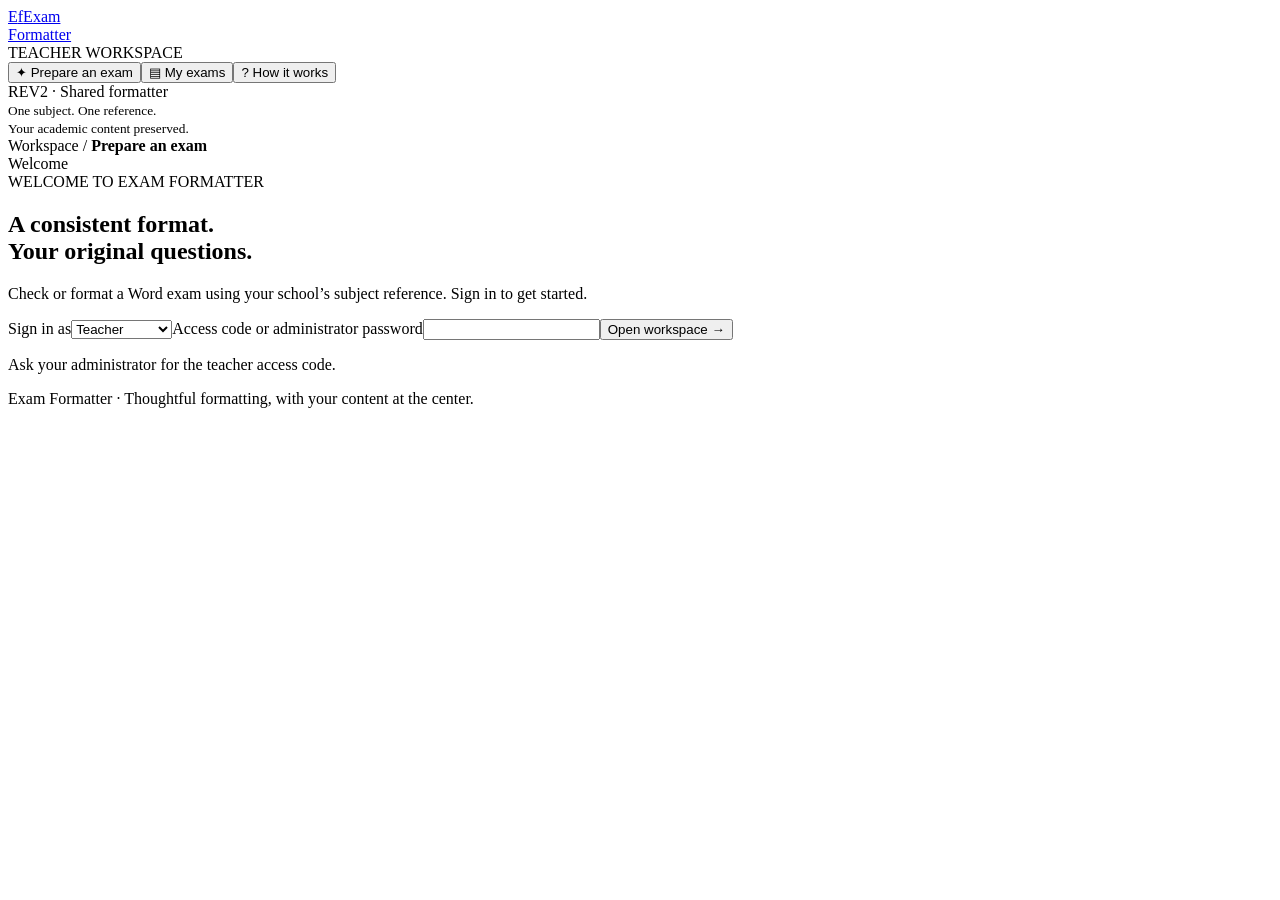
==== web/index.html @ 122c0fe5 "Rev2 Initial Commit" ====
<!doctype html>
<html lang="en"><head><meta charset="utf-8"><meta name="viewport" content="width=device-width, initial-scale=1"><title>Exam Formatter</title><link rel="stylesheet" href="/static/styles.css"><script defer src="/static/app.js"></script></head>
<body>
<div class="shell">
<aside class="sidebar"><a class="brand" href="/"><span class="brand-icon">E<span>f</span></span><span>Exam<br>Formatter</span></a><div class="workspace-label">TEACHER WORKSPACE</div><nav><button class="nav active" data-view="workspace">✦ <span>Prepare an exam</span></button><button class="nav" data-view="history">▤ <span>My exams</span></button><button class="nav" data-view="help">? <span>How it works</span></button><button class="nav" id="admin-nav" data-view="admin" hidden>⚙ <span>Administration</span></button></nav><div class="sidebar-bottom"><span class="small-dot"></span> REV2 · Shared formatter<br><small>One subject. One reference.<br>Your academic content preserved.</small></div></aside>
<main>
<header><span class="breadcrumb">Workspace <span>/</span> <strong id="page-label">Prepare an exam</strong></span><div class="account"><span id="role-label">Welcome</span><button id="logout" class="link-button" hidden>Sign out</button></div></header>
<div id="notice" class="notice" role="status" hidden></div>
<section id="login" class="login-panel"><div class="eyebrow">WELCOME TO EXAM FORMATTER</div><h1>A consistent format.<br>Your original questions.</h1><p>Check or format a Word exam using your school’s subject reference. Sign in to get started.</p><form id="login-form"><label for="login-role">Sign in as</label><select id="login-role"><option value="teacher">Teacher</option><option value="admin">Administrator</option></select><label for="password">Access code or administrator password</label><input id="password" type="password" autocomplete="current-password" required><button class="primary" type="submit">Open workspace <span>→</span></button></form><p class="fine">Ask your administrator for the teacher access code.</p></section>
<div id="application" hidden>
<section data-section="workspace" class="view"><div class="heading-row"><div><div class="eyebrow">LESS TIME ON LAYOUT</div><h1>Get your exam ready.</h1><p class="subtitle">Choose a subject, upload your Word file, and let us handle the format.</p></div><span class="pill">WORD .DOCX</span></div>
<div class="workspace-grid"><div class="card upload-card"><div class="card-heading"><span class="step-badge">01</span><div><h2>Prepare your exam</h2><p>Your questions and academic content stay yours.</p></div></div><form id="exam-form"><label for="reference">Subject and class</label><select id="reference" required><option value="">Choose a subject and class</option></select><p id="reference-note" class="fine"></p><label>What would you like to do?</label><div class="action-options"><label class="option"><input type="radio" name="kind" value="format" checked><span><strong>Format Exam</strong><small>Receive a revised Word file</small></span></label><label class="option"><input type="radio" name="kind" value="check"><span><strong>Check Exam</strong><small>Check first, without editing</small></span></label></div><label for="exam-file">Your exam file</label><label class="dropzone" id="dropzone" for="exam-file"><span class="file-icon">↥</span><strong id="file-label">Choose your Word document</strong><span>Click to browse or drop a file here</span><small id="size-label">.docx only · up to 15 MB</small><input id="exam-file" type="file" accept=".docx" required></label><div class="form-footer"><span class="fine">Your original file stays intact.</span><button class="primary" id="review-button" type="submit">Review &amp; start <span>→</span></button></div></form></div>
<div class="right-column"><div class="card explain-card"><div class="eyebrow">FROM UPLOAD TO CLASSROOM</div><h2>A simple workflow.</h2><ol class="steps"><li><span>1</span><div><strong>Select your subject</strong><p>We use the configured format for your subject and class.</p></div></li><li><span>2</span><div><strong>Confirm your Word file</strong><p>Check your selection before processing starts.</p></div></li><li><span>3</span><div><strong>Download and review</strong><p>Get a formatted exam or an actionable issues report.</p></div></li></ol></div><div class="review-note"><strong>A final review matters.</strong><p>Please review the returned document before sharing it with students. If required content is missing, you’ll receive an issues report to help you fix the original.</p></div><div id="current-job" class="card job-summary" hidden aria-live="polite"></div></div></div></section>
<section data-section="history" class="view" hidden><div class="eyebrow">YOUR WORKSPACE</div><h1>My exams</h1><p class="subtitle">Track progress, download results, or retry a safely failed request.</p><div id="job-list" class="job-list"></div><p class="fine">Files are retained for 7 days by default. History belongs to this signed-in browser session.</p></section>
<section data-section="help" class="view" hidden><div class="eyebrow">A QUICK GUIDE</div><h1>From Word file to ready exam.</h1><div class="card help-card"><h2>Format Exam</h2><p>Submit your teacher-authored .docx file with the correct subject and class. The formatter follows your school’s reference while preserving questions, wording, language, answers, and figures. Review the result before using it.</p><h2>Check Exam</h2><p>Checks the file against the same reference without changing your original exam. You receive a clear result, and an issues report when changes are needed.</p><h2>When an exam needs changes</h2><p>Download the issues report, fix the missing or inconsistent content in your original Word document, and upload it again. A report is clearly labeled as a report; it is not a formatted exam.</p><h2>Using WhatsApp</h2><p>Say <strong>Hi</strong> to open the main menu. Select Format Exam or Check Exam, choose your subject and class, attach a .docx document, and confirm. Say Hi at any stage to return to the main menu. A request already processing will still finish and send its result.</p><h2>Cancellation and retry</h2><p>A queued exam can be cancelled. Processing cannot be cancelled from this interface once it has started. A delivery retry sends the same saved file and does not format the exam again. If the processing status is unresolved, contact your administrator.</p></div></section>
<section data-section="admin" class="view" hidden><div class="eyebrow">ADMINISTRATION</div><h1>References &amp; activity</h1><p class="subtitle">Manage subject formats and review service activity.</p><div id="admin-status" class="fine"></div><div id="costs" class="cost-grid"></div><div class="admin-grid"><div class="card"><h2>Subject references</h2><p class="fine">Enable a reference after staff validation. English starts disabled.</p><div id="admin-references"></div></div><div class="card"><h2>Add or replace a reference</h2><form id="reference-form"><label for="ref-subject">Subject</label><input id="ref-subject" required maxlength="80" placeholder="e.g. Mathematics"><label for="ref-grade">Class</label><input id="ref-grade" required maxlength="20" placeholder="e.g. 10"><label for="ref-file">Reference Word file</label><input type="file" id="ref-file" accept=".docx" required><label class="checkbox"><input type="checkbox" id="ref-enabled">Validated and ready for teachers</label><button class="primary">Save reference</button></form></div></div><div class="card admin-jobs"><h2>All requests</h2><div id="admin-jobs"></div></div><details class="card"><summary>Activity log</summary><pre id="activity"></pre></details></section>
</div><footer>Exam Formatter <span>·</span> Thoughtful formatting, with your content at the center.</footer>
</main></div>
<dialog id="confirm-dialog"><form method="dialog"><span class="eyebrow">CONFIRM YOUR SELECTION</span><h2 id="confirm-title">Ready to format?</h2><p id="confirm-details"></p><p class="fine">Processing may take several minutes. You can track the request in My exams.</p><div class="dialog-actions"><button value="cancel" class="secondary">Go back</button><button value="start" class="primary">Start processing</button></div></form></dialog>
</body></html>
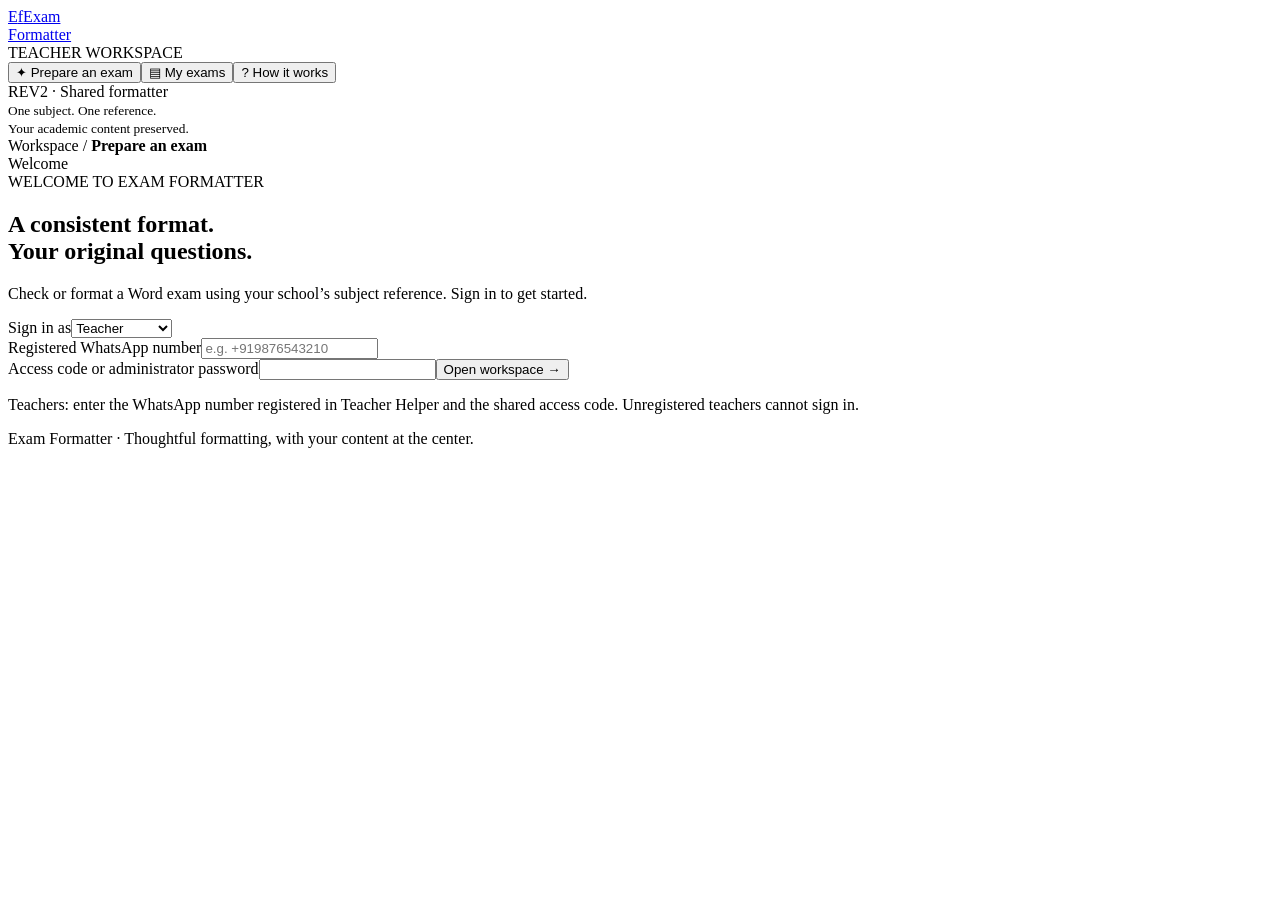
==== commit 27b632da: "Updated Teacher Helper" ====
--- a/web/index.html
+++ b/web/index.html
@@ -6,14 +6,14 @@
 <main>
 <header><span class="breadcrumb">Workspace <span>/</span> <strong id="page-label">Prepare an exam</strong></span><div class="account"><span id="role-label">Welcome</span><button id="logout" class="link-button" hidden>Sign out</button></div></header>
 <div id="notice" class="notice" role="status" hidden></div>
-<section id="login" class="login-panel"><div class="eyebrow">WELCOME TO EXAM FORMATTER</div><h1>A consistent format.<br>Your original questions.</h1><p>Check or format a Word exam using your school’s subject reference. Sign in to get started.</p><form id="login-form"><label for="login-role">Sign in as</label><select id="login-role"><option value="teacher">Teacher</option><option value="admin">Administrator</option></select><label for="password">Access code or administrator password</label><input id="password" type="password" autocomplete="current-password" required><button class="primary" type="submit">Open workspace <span>→</span></button></form><p class="fine">Ask your administrator for the teacher access code.</p></section>
+<section id="login" class="login-panel"><div class="eyebrow">WELCOME TO EXAM FORMATTER</div><h1>A consistent format.<br>Your original questions.</h1><p>Check or format a Word exam using your school’s subject reference. Sign in to get started.</p><form id="login-form"><label for="login-role">Sign in as</label><select id="login-role"><option value="teacher">Teacher</option><option value="admin">Administrator</option></select><div id="teacher-number-field"><label for="whatsapp-number">Registered WhatsApp number</label><input id="whatsapp-number" type="tel" autocomplete="tel" placeholder="e.g. +919876543210" inputmode="tel" required></div><label for="password">Access code or administrator password</label><input id="password" type="password" autocomplete="current-password" required><button class="primary" type="submit">Open workspace <span>→</span></button></form><p class="fine">Teachers: enter the WhatsApp number registered in Teacher Helper and the shared access code. Unregistered teachers cannot sign in.</p></section>
 <div id="application" hidden>
 <section data-section="workspace" class="view"><div class="heading-row"><div><div class="eyebrow">LESS TIME ON LAYOUT</div><h1>Get your exam ready.</h1><p class="subtitle">Choose a subject, upload your Word file, and let us handle the format.</p></div><span class="pill">WORD .DOCX</span></div>
 <div class="workspace-grid"><div class="card upload-card"><div class="card-heading"><span class="step-badge">01</span><div><h2>Prepare your exam</h2><p>Your questions and academic content stay yours.</p></div></div><form id="exam-form"><label for="reference">Subject and class</label><select id="reference" required><option value="">Choose a subject and class</option></select><p id="reference-note" class="fine"></p><label>What would you like to do?</label><div class="action-options"><label class="option"><input type="radio" name="kind" value="format" checked><span><strong>Format Exam</strong><small>Receive a revised Word file</small></span></label><label class="option"><input type="radio" name="kind" value="check"><span><strong>Check Exam</strong><small>Check first, without editing</small></span></label></div><label for="exam-file">Your exam file</label><label class="dropzone" id="dropzone" for="exam-file"><span class="file-icon">↥</span><strong id="file-label">Choose your Word document</strong><span>Click to browse or drop a file here</span><small id="size-label">.docx only · up to 15 MB</small><input id="exam-file" type="file" accept=".docx" required></label><div class="form-footer"><span class="fine">Your original file stays intact.</span><button class="primary" id="review-button" type="submit">Review &amp; start <span>→</span></button></div></form></div>
 <div class="right-column"><div class="card explain-card"><div class="eyebrow">FROM UPLOAD TO CLASSROOM</div><h2>A simple workflow.</h2><ol class="steps"><li><span>1</span><div><strong>Select your subject</strong><p>We use the configured format for your subject and class.</p></div></li><li><span>2</span><div><strong>Confirm your Word file</strong><p>Check your selection before processing starts.</p></div></li><li><span>3</span><div><strong>Download and review</strong><p>Get a formatted exam or an actionable issues report.</p></div></li></ol></div><div class="review-note"><strong>A final review matters.</strong><p>Please review the returned document before sharing it with students. If required content is missing, you’ll receive an issues report to help you fix the original.</p></div><div id="current-job" class="card job-summary" hidden aria-live="polite"></div></div></div></section>
-<section data-section="history" class="view" hidden><div class="eyebrow">YOUR WORKSPACE</div><h1>My exams</h1><p class="subtitle">Track progress, download results, or retry a safely failed request.</p><div id="job-list" class="job-list"></div><p class="fine">Files are retained for 7 days by default. History belongs to this signed-in browser session.</p></section>
-<section data-section="help" class="view" hidden><div class="eyebrow">A QUICK GUIDE</div><h1>From Word file to ready exam.</h1><div class="card help-card"><h2>Format Exam</h2><p>Submit your teacher-authored .docx file with the correct subject and class. The formatter follows your school’s reference while preserving questions, wording, language, answers, and figures. Review the result before using it.</p><h2>Check Exam</h2><p>Checks the file against the same reference without changing your original exam. You receive a clear result, and an issues report when changes are needed.</p><h2>When an exam needs changes</h2><p>Download the issues report, fix the missing or inconsistent content in your original Word document, and upload it again. A report is clearly labeled as a report; it is not a formatted exam.</p><h2>Using WhatsApp</h2><p>Say <strong>Hi</strong> to open the main menu. Select Format Exam or Check Exam, choose your subject and class, attach a .docx document, and confirm. Say Hi at any stage to return to the main menu. A request already processing will still finish and send its result.</p><h2>Cancellation and retry</h2><p>A queued exam can be cancelled. Processing cannot be cancelled from this interface once it has started. A delivery retry sends the same saved file and does not format the exam again. If the processing status is unresolved, contact your administrator.</p></div></section>
-<section data-section="admin" class="view" hidden><div class="eyebrow">ADMINISTRATION</div><h1>References &amp; activity</h1><p class="subtitle">Manage subject formats and review service activity.</p><div id="admin-status" class="fine"></div><div id="costs" class="cost-grid"></div><div class="admin-grid"><div class="card"><h2>Subject references</h2><p class="fine">Enable a reference after staff validation. English starts disabled.</p><div id="admin-references"></div></div><div class="card"><h2>Add or replace a reference</h2><form id="reference-form"><label for="ref-subject">Subject</label><input id="ref-subject" required maxlength="80" placeholder="e.g. Mathematics"><label for="ref-grade">Class</label><input id="ref-grade" required maxlength="20" placeholder="e.g. 10"><label for="ref-file">Reference Word file</label><input type="file" id="ref-file" accept=".docx" required><label class="checkbox"><input type="checkbox" id="ref-enabled">Validated and ready for teachers</label><button class="primary">Save reference</button></form></div></div><div class="card admin-jobs"><h2>All requests</h2><div id="admin-jobs"></div></div><details class="card"><summary>Activity log</summary><pre id="activity"></pre></details></section>
+<section data-section="history" class="view" hidden><div class="eyebrow">YOUR WORKSPACE</div><h1>My exams</h1><p class="subtitle">Track progress, download results, or retry a safely failed request.</p><div id="job-list" class="job-list"></div><p class="fine">Files are retained for 7 days by default. History belongs to the current signed-in session.</p></section>
+<section data-section="help" class="view" hidden><div class="eyebrow">A QUICK GUIDE</div><h1>From Word file to ready exam.</h1><div class="card help-card"><h2>Format Exam</h2><p>Submit your teacher-authored .docx file with the correct subject and class. The formatter follows your school’s reference while preserving questions, wording, language, answers, and figures. Review the result before using it.</p><h2>Check Exam</h2><p>Checks the file against the same reference without changing your original exam. You receive a clear result, and an issues report when changes are needed.</p><h2>Understanding the result</h2><p><strong>ALL GOOD:</strong> Your exam is ready. <strong>FORMATTING:</strong> Some formatting needs attention, but you can proceed; review the issues report. <strong>STRUCTURAL:</strong> Fix the required issues and upload the corrected exam. An issues report is not a formatted exam.</p><h2>Using WhatsApp</h2><p>Say <strong>Hi</strong> to open the main menu. Select Format Exam or Check Exam, choose your subject and class, attach a .docx document, and confirm. Say Hi at any stage to return to the main menu. A request already processing will still finish and send its result.</p><h2>Cancellation and retry</h2><p>A queued exam can be cancelled. Processing cannot be cancelled from this interface once it has started. A delivery retry sends the same saved file and does not format the exam again. If the processing status is unresolved, contact your administrator.</p></div></section>
+<section data-section="admin" class="view" hidden><div class="eyebrow">ADMINISTRATION</div><h1>References &amp; activity</h1><p class="subtitle">Manage subject formats and review service activity.</p><div id="admin-status" class="fine"></div><div id="costs" class="cost-grid"></div><div class="admin-grid"><div class="card"><h2>Subject references</h2><p class="fine">Enable a reference after staff validation. English starts disabled.</p><div id="admin-references"></div></div><div class="card"><h2>Add or replace a reference</h2><form id="reference-form"><label for="ref-subject">Subject</label><input id="ref-subject" required maxlength="80" placeholder="e.g. Mathematics"><label for="ref-grade">Class</label><input id="ref-grade" required maxlength="20" placeholder="e.g. 10"><label for="ref-file">Reference Word file</label><input type="file" id="ref-file" accept=".docx" required><label class="checkbox"><input type="checkbox" id="ref-enabled">Validated and ready for teachers</label><button class="primary">Save reference</button></form></div></div><div class="card"><h2>Add Teacher</h2><p class="fine">Register a teacher in the shared Teacher Helper database. Only administrators can add teachers.</p><form id="teacher-form"><label for="teacher-whatsapp">WhatsApp number</label><input id="teacher-whatsapp" type="tel" inputmode="tel" placeholder="e.g. +919876543210" required maxlength="30"><label for="teacher-name">Teacher name</label><input id="teacher-name" required maxlength="255"><label for="teacher-grade">Default grade</label><input id="teacher-grade" required maxlength="100" placeholder="e.g. 10"><label for="teacher-subject">Default subject</label><input id="teacher-subject" required maxlength="100" placeholder="e.g. Mathematics"><p class="fine">School: <strong>Parivaar School</strong> · Language: <strong>Hinglish</strong> (assigned automatically)</p><button class="primary" id="add-teacher-submit" type="submit">Add Teacher</button></form></div><div class="card admin-jobs"><h2>All requests</h2><div id="admin-jobs"></div></div><details class="card"><summary>Activity log</summary><pre id="activity"></pre></details></section>
 </div><footer>Exam Formatter <span>·</span> Thoughtful formatting, with your content at the center.</footer>
 </main></div>
 <dialog id="confirm-dialog"><form method="dialog"><span class="eyebrow">CONFIRM YOUR SELECTION</span><h2 id="confirm-title">Ready to format?</h2><p id="confirm-details"></p><p class="fine">Processing may take several minutes. You can track the request in My exams.</p><div class="dialog-actions"><button value="cancel" class="secondary">Go back</button><button value="start" class="primary">Start processing</button></div></form></dialog>
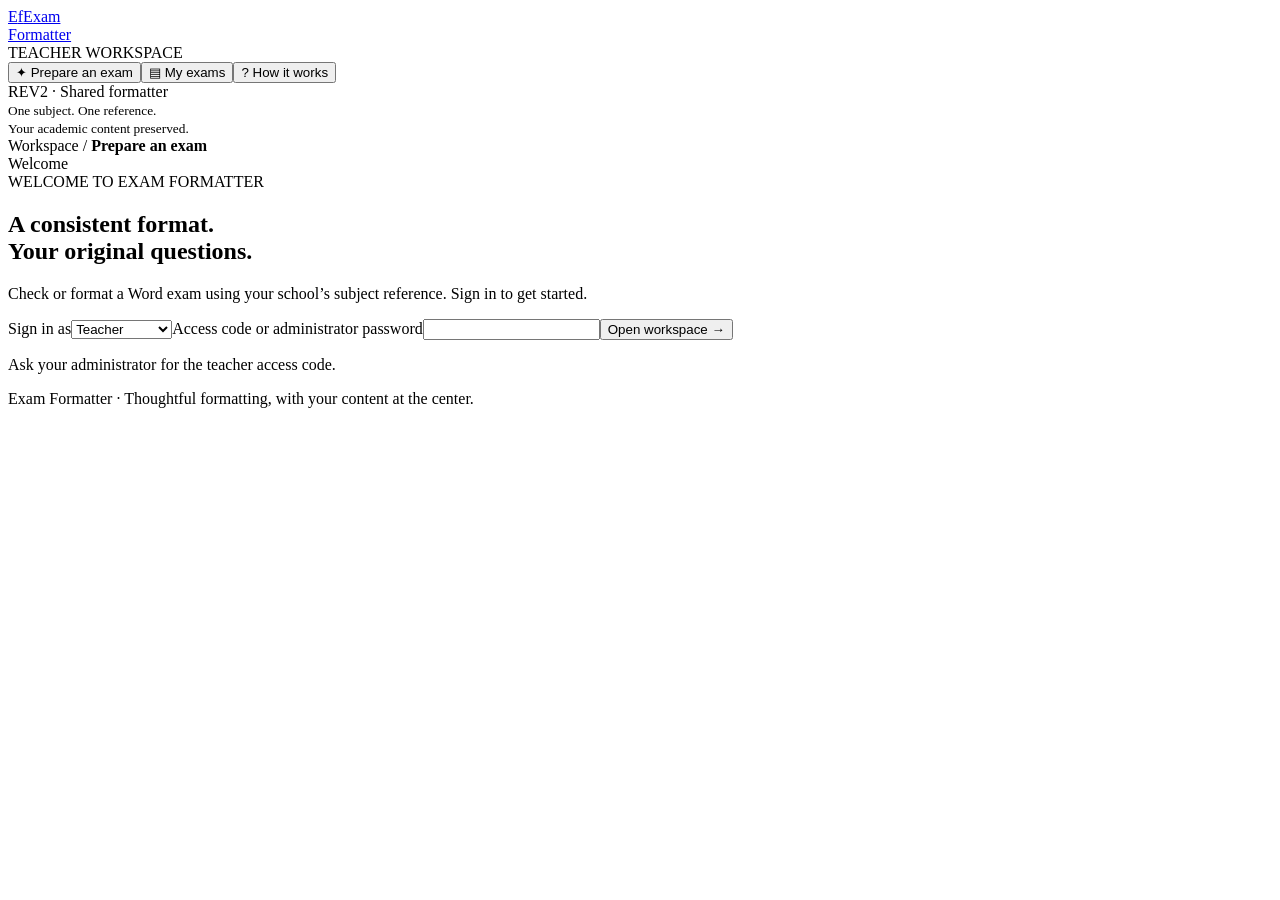
==== commit 6681d6b4: "spellcheck stand alone" ====
--- a/web/index.html
+++ b/web/index.html
@@ -6,14 +6,14 @@
 <main>
 <header><span class="breadcrumb">Workspace <span>/</span> <strong id="page-label">Prepare an exam</strong></span><div class="account"><span id="role-label">Welcome</span><button id="logout" class="link-button" hidden>Sign out</button></div></header>
 <div id="notice" class="notice" role="status" hidden></div>
-<section id="login" class="login-panel"><div class="eyebrow">WELCOME TO EXAM FORMATTER</div><h1>A consistent format.<br>Your original questions.</h1><p>Check or format a Word exam using your school’s subject reference. Sign in to get started.</p><form id="login-form"><label for="login-role">Sign in as</label><select id="login-role"><option value="teacher">Teacher</option><option value="admin">Administrator</option></select><div id="teacher-number-field"><label for="whatsapp-number">Registered WhatsApp number</label><input id="whatsapp-number" type="tel" autocomplete="tel" placeholder="e.g. +919876543210" inputmode="tel" required></div><label for="password">Access code or administrator password</label><input id="password" type="password" autocomplete="current-password" required><button class="primary" type="submit">Open workspace <span>→</span></button></form><p class="fine">Teachers: enter the WhatsApp number registered in Teacher Helper and the shared access code. Unregistered teachers cannot sign in.</p></section>
+<section id="login" class="login-panel"><div class="eyebrow">WELCOME TO EXAM FORMATTER</div><h1>A consistent format.<br>Your original questions.</h1><p>Check or format a Word exam using your school’s subject reference. Sign in to get started.</p><form id="login-form"><label for="login-role">Sign in as</label><select id="login-role"><option value="teacher">Teacher</option><option value="admin">Administrator</option></select><label for="password">Access code or administrator password</label><input id="password" type="password" autocomplete="current-password" required><button class="primary" type="submit">Open workspace <span>→</span></button></form><p class="fine">Ask your administrator for the teacher access code.</p></section>
 <div id="application" hidden>
 <section data-section="workspace" class="view"><div class="heading-row"><div><div class="eyebrow">LESS TIME ON LAYOUT</div><h1>Get your exam ready.</h1><p class="subtitle">Choose a subject, upload your Word file, and let us handle the format.</p></div><span class="pill">WORD .DOCX</span></div>
-<div class="workspace-grid"><div class="card upload-card"><div class="card-heading"><span class="step-badge">01</span><div><h2>Prepare your exam</h2><p>Your questions and academic content stay yours.</p></div></div><form id="exam-form"><label for="reference">Subject and class</label><select id="reference" required><option value="">Choose a subject and class</option></select><p id="reference-note" class="fine"></p><label>What would you like to do?</label><div class="action-options"><label class="option"><input type="radio" name="kind" value="format" checked><span><strong>Format Exam</strong><small>Receive a revised Word file</small></span></label><label class="option"><input type="radio" name="kind" value="check"><span><strong>Check Exam</strong><small>Check first, without editing</small></span></label></div><label for="exam-file">Your exam file</label><label class="dropzone" id="dropzone" for="exam-file"><span class="file-icon">↥</span><strong id="file-label">Choose your Word document</strong><span>Click to browse or drop a file here</span><small id="size-label">.docx only · up to 15 MB</small><input id="exam-file" type="file" accept=".docx" required></label><div class="form-footer"><span class="fine">Your original file stays intact.</span><button class="primary" id="review-button" type="submit">Review &amp; start <span>→</span></button></div></form></div>
+<div class="workspace-grid"><div class="card upload-card"><div class="card-heading"><span class="step-badge">01</span><div><h2>Prepare your exam</h2><p>Your questions and academic content stay yours.</p></div></div><form id="exam-form"><label for="reference">Subject and class</label><select id="reference" required><option value="">Choose a subject and class</option></select><p id="reference-note" class="fine"></p><label>What would you like to do?</label><div class="action-options"><label class="option"><input type="radio" name="kind" value="format" checked><span><strong>Format Exam</strong><small>Receive a revised Word file</small></span></label><label class="option"><input type="radio" name="kind" value="check"><span><strong>Check Exam</strong><small>Check first, without editing</small></span></label><label class="option"><input type="radio" name="kind" value="spellcheck"><span><strong>Spellcheck</strong><small>Correct spelling only</small></span></label></div><label for="exam-file">Your exam file</label><label class="dropzone" id="dropzone" for="exam-file"><span class="file-icon">↥</span><strong id="file-label">Choose your Word document</strong><span>Click to browse or drop a file here</span><small id="size-label">.docx only · up to 15 MB</small><input id="exam-file" type="file" accept=".docx" required></label><div class="form-footer"><span class="fine">Your original file stays intact.</span><button class="primary" id="review-button" type="submit">Review &amp; start <span>→</span></button></div></form></div>
 <div class="right-column"><div class="card explain-card"><div class="eyebrow">FROM UPLOAD TO CLASSROOM</div><h2>A simple workflow.</h2><ol class="steps"><li><span>1</span><div><strong>Select your subject</strong><p>We use the configured format for your subject and class.</p></div></li><li><span>2</span><div><strong>Confirm your Word file</strong><p>Check your selection before processing starts.</p></div></li><li><span>3</span><div><strong>Download and review</strong><p>Get a formatted exam or an actionable issues report.</p></div></li></ol></div><div class="review-note"><strong>A final review matters.</strong><p>Please review the returned document before sharing it with students. If required content is missing, you’ll receive an issues report to help you fix the original.</p></div><div id="current-job" class="card job-summary" hidden aria-live="polite"></div></div></div></section>
-<section data-section="history" class="view" hidden><div class="eyebrow">YOUR WORKSPACE</div><h1>My exams</h1><p class="subtitle">Track progress, download results, or retry a safely failed request.</p><div id="job-list" class="job-list"></div><p class="fine">Files are retained for 7 days by default. History belongs to the current signed-in session.</p></section>
-<section data-section="help" class="view" hidden><div class="eyebrow">A QUICK GUIDE</div><h1>From Word file to ready exam.</h1><div class="card help-card"><h2>Format Exam</h2><p>Submit your teacher-authored .docx file with the correct subject and class. The formatter follows your school’s reference while preserving questions, wording, language, answers, and figures. Review the result before using it.</p><h2>Check Exam</h2><p>Checks the file against the same reference without changing your original exam. You receive a clear result, and an issues report when changes are needed.</p><h2>Understanding the result</h2><p><strong>ALL GOOD:</strong> Your exam is ready. <strong>FORMATTING:</strong> Some formatting needs attention, but you can proceed; review the issues report. <strong>STRUCTURAL:</strong> Fix the required issues and upload the corrected exam. An issues report is not a formatted exam.</p><h2>Using WhatsApp</h2><p>Say <strong>Hi</strong> to open the main menu. Select Format Exam or Check Exam, choose your subject and class, attach a .docx document, and confirm. Say Hi at any stage to return to the main menu. A request already processing will still finish and send its result.</p><h2>Cancellation and retry</h2><p>A queued exam can be cancelled. Processing cannot be cancelled from this interface once it has started. A delivery retry sends the same saved file and does not format the exam again. If the processing status is unresolved, contact your administrator.</p></div></section>
-<section data-section="admin" class="view" hidden><div class="eyebrow">ADMINISTRATION</div><h1>References &amp; activity</h1><p class="subtitle">Manage subject formats and review service activity.</p><div id="admin-status" class="fine"></div><div id="costs" class="cost-grid"></div><div class="admin-grid"><div class="card"><h2>Subject references</h2><p class="fine">Enable a reference after staff validation. English starts disabled.</p><div id="admin-references"></div></div><div class="card"><h2>Add or replace a reference</h2><form id="reference-form"><label for="ref-subject">Subject</label><input id="ref-subject" required maxlength="80" placeholder="e.g. Mathematics"><label for="ref-grade">Class</label><input id="ref-grade" required maxlength="20" placeholder="e.g. 10"><label for="ref-file">Reference Word file</label><input type="file" id="ref-file" accept=".docx" required><label class="checkbox"><input type="checkbox" id="ref-enabled">Validated and ready for teachers</label><button class="primary">Save reference</button></form></div></div><div class="card"><h2>Add Teacher</h2><p class="fine">Register a teacher in the shared Teacher Helper database. Only administrators can add teachers.</p><form id="teacher-form"><label for="teacher-whatsapp">WhatsApp number</label><input id="teacher-whatsapp" type="tel" inputmode="tel" placeholder="e.g. +919876543210" required maxlength="30"><label for="teacher-name">Teacher name</label><input id="teacher-name" required maxlength="255"><label for="teacher-grade">Default grade</label><input id="teacher-grade" required maxlength="100" placeholder="e.g. 10"><label for="teacher-subject">Default subject</label><input id="teacher-subject" required maxlength="100" placeholder="e.g. Mathematics"><p class="fine">School: <strong>Parivaar School</strong> · Language: <strong>Hinglish</strong> (assigned automatically)</p><button class="primary" id="add-teacher-submit" type="submit">Add Teacher</button></form></div><div class="card admin-jobs"><h2>All requests</h2><div id="admin-jobs"></div></div><details class="card"><summary>Activity log</summary><pre id="activity"></pre></details></section>
+<section data-section="history" class="view" hidden><div class="eyebrow">YOUR WORKSPACE</div><h1>My exams</h1><p class="subtitle">Track progress, download results, or retry a safely failed request.</p><div id="job-list" class="job-list"></div><p class="fine">Files are retained for 7 days by default. History belongs to this signed-in browser session.</p></section>
+<section data-section="help" class="view" hidden><div class="eyebrow">A QUICK GUIDE</div><h1>From Word file to ready exam.</h1><div class="card help-card"><h2>Format Exam</h2><p>Submit your teacher-authored .docx file with the correct subject and class. The formatter follows your school’s reference while preserving questions, wording, language, answers, and figures. Review the result before using it.</p><h2>Check Exam</h2><p>Checks the file against the same reference without changing your original exam. You receive a clear result, and an issues report when changes are needed.</p><h2>Spellcheck</h2><p>Choose Spellcheck and a Word exam. No subject reference is used. Only a confident misspelling is changed. You receive a spellchecked Word file and a separate list of changes. Your original file stays intact.</p><h2>Understanding the result</h2><p><strong>ALL GOOD:</strong> Your exam is ready. <strong>FORMATTING:</strong> Some formatting needs attention, but you can proceed; review the issues report. <strong>STRUCTURAL:</strong> Fix the required issues and upload the corrected exam. An issues report is not a formatted exam.</p><h2>Using WhatsApp</h2><p>Say <strong>Hi</strong> to open the main menu. Select Format Exam or Check Exam, choose your subject and class, attach a .docx document, and confirm. Say Hi at any stage to return to the main menu. A request already processing will still finish and send its result.</p><h2>Cancellation and retry</h2><p>A queued exam can be cancelled. Processing cannot be cancelled from this interface once it has started. A delivery retry sends the same saved file and does not format the exam again. If the processing status is unresolved, contact your administrator.</p></div></section>
+<section data-section="admin" class="view" hidden><div class="eyebrow">ADMINISTRATION</div><h1>References &amp; activity</h1><p class="subtitle">Manage subject formats and review service activity.</p><div id="admin-status" class="fine"></div><div id="costs" class="cost-grid"></div><div class="admin-grid"><div class="card"><h2>Subject references</h2><p class="fine">Enable a reference after staff validation. English starts disabled.</p><div id="admin-references"></div></div><div class="card"><h2>Add or replace a reference</h2><form id="reference-form"><label for="ref-subject">Subject</label><input id="ref-subject" required maxlength="80" placeholder="e.g. Mathematics"><label for="ref-grade">Class</label><input id="ref-grade" required maxlength="20" placeholder="e.g. 10"><label for="ref-file">Reference Word file</label><input type="file" id="ref-file" accept=".docx" required><label class="checkbox"><input type="checkbox" id="ref-enabled">Validated and ready for teachers</label><button class="primary">Save reference</button></form></div></div><div class="card admin-jobs"><h2>All requests</h2><div id="admin-jobs"></div></div><details class="card"><summary>Activity log</summary><pre id="activity"></pre></details></section>
 </div><footer>Exam Formatter <span>·</span> Thoughtful formatting, with your content at the center.</footer>
 </main></div>
 <dialog id="confirm-dialog"><form method="dialog"><span class="eyebrow">CONFIRM YOUR SELECTION</span><h2 id="confirm-title">Ready to format?</h2><p id="confirm-details"></p><p class="fine">Processing may take several minutes. You can track the request in My exams.</p><div class="dialog-actions"><button value="cancel" class="secondary">Go back</button><button value="start" class="primary">Start processing</button></div></form></dialog>
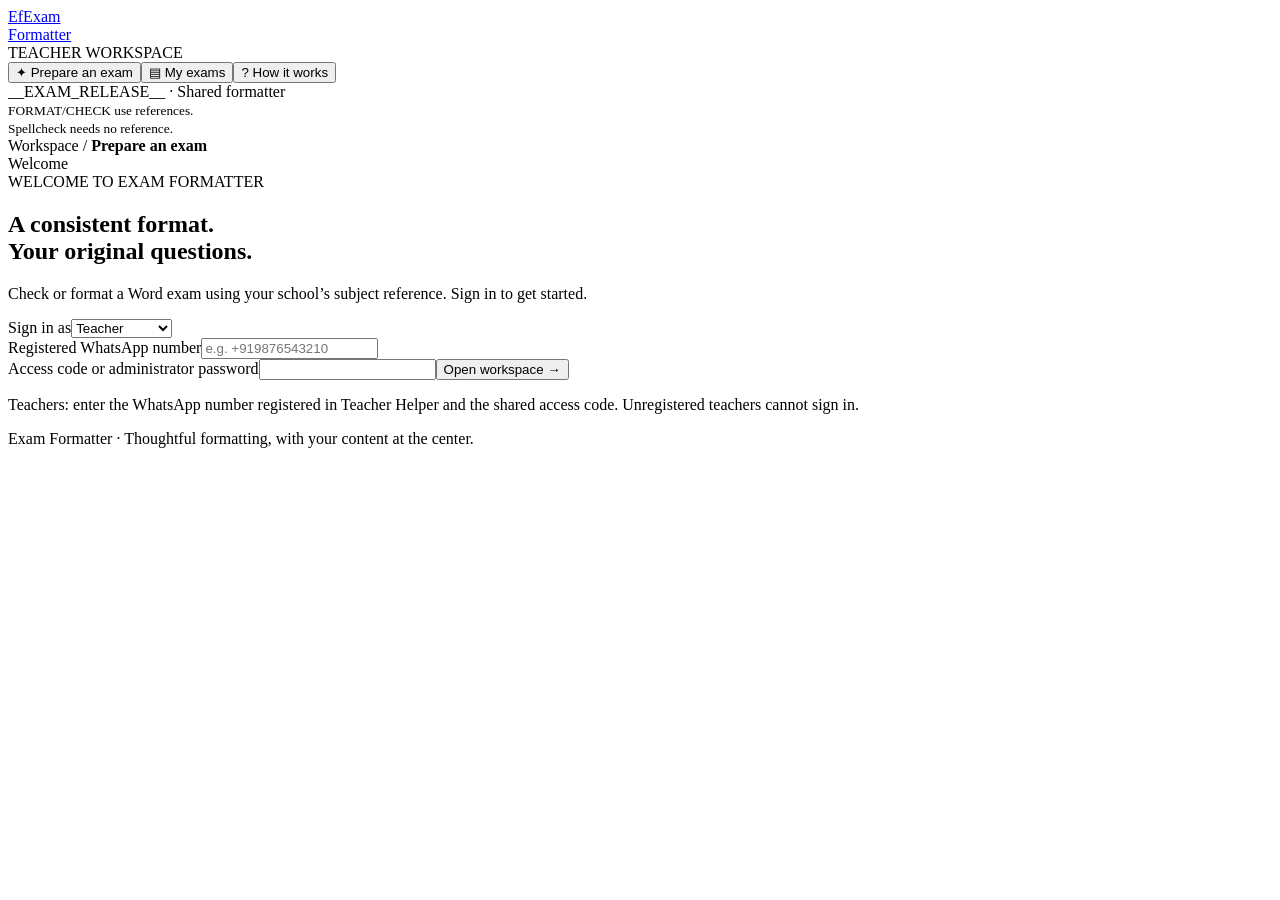
==== commit 395391b5: "Complete standalone Spellcheck integration for WhatsApp and Web, add compact activity logs, improve " ====
--- a/web/index.html
+++ b/web/index.html
@@ -2,18 +2,18 @@
 <html lang="en"><head><meta charset="utf-8"><meta name="viewport" content="width=device-width, initial-scale=1"><title>Exam Formatter</title><link rel="stylesheet" href="/static/styles.css"><script defer src="/static/app.js"></script></head>
 <body>
 <div class="shell">
-<aside class="sidebar"><a class="brand" href="/"><span class="brand-icon">E<span>f</span></span><span>Exam<br>Formatter</span></a><div class="workspace-label">TEACHER WORKSPACE</div><nav><button class="nav active" data-view="workspace">✦ <span>Prepare an exam</span></button><button class="nav" data-view="history">▤ <span>My exams</span></button><button class="nav" data-view="help">? <span>How it works</span></button><button class="nav" id="admin-nav" data-view="admin" hidden>⚙ <span>Administration</span></button></nav><div class="sidebar-bottom"><span class="small-dot"></span> REV2 · Shared formatter<br><small>One subject. One reference.<br>Your academic content preserved.</small></div></aside>
+<aside class="sidebar"><a class="brand" href="/"><span class="brand-icon">E<span>f</span></span><span>Exam<br>Formatter</span></a><div class="workspace-label">TEACHER WORKSPACE</div><nav><button class="nav active" data-view="workspace">✦ <span>Prepare an exam</span></button><button class="nav" data-view="history">▤ <span>My exams</span></button><button class="nav" data-view="help">? <span>How it works</span></button><button class="nav" id="admin-nav" data-view="admin" hidden>⚙ <span>Administration</span></button></nav><div class="sidebar-bottom"><span class="small-dot"></span> __EXAM_RELEASE__ · Shared formatter<br><small>FORMAT/CHECK use references.<br>Spellcheck needs no reference.</small></div></aside>
 <main>
 <header><span class="breadcrumb">Workspace <span>/</span> <strong id="page-label">Prepare an exam</strong></span><div class="account"><span id="role-label">Welcome</span><button id="logout" class="link-button" hidden>Sign out</button></div></header>
 <div id="notice" class="notice" role="status" hidden></div>
-<section id="login" class="login-panel"><div class="eyebrow">WELCOME TO EXAM FORMATTER</div><h1>A consistent format.<br>Your original questions.</h1><p>Check or format a Word exam using your school’s subject reference. Sign in to get started.</p><form id="login-form"><label for="login-role">Sign in as</label><select id="login-role"><option value="teacher">Teacher</option><option value="admin">Administrator</option></select><label for="password">Access code or administrator password</label><input id="password" type="password" autocomplete="current-password" required><button class="primary" type="submit">Open workspace <span>→</span></button></form><p class="fine">Ask your administrator for the teacher access code.</p></section>
+<section id="login" class="login-panel"><div class="eyebrow">WELCOME TO EXAM FORMATTER</div><h1>A consistent format.<br>Your original questions.</h1><p>Check or format a Word exam using your school’s subject reference. Sign in to get started.</p><form id="login-form"><label for="login-role">Sign in as</label><select id="login-role"><option value="teacher">Teacher</option><option value="admin">Administrator</option></select><div id="teacher-number-field"><label for="whatsapp-number">Registered WhatsApp number</label><input id="whatsapp-number" type="tel" autocomplete="tel" placeholder="e.g. +919876543210" inputmode="tel" required></div><label for="password">Access code or administrator password</label><input id="password" type="password" autocomplete="current-password" required><button class="primary" type="submit">Open workspace <span>→</span></button></form><p class="fine">Teachers: enter the WhatsApp number registered in Teacher Helper and the shared access code. Unregistered teachers cannot sign in.</p></section>
 <div id="application" hidden>
-<section data-section="workspace" class="view"><div class="heading-row"><div><div class="eyebrow">LESS TIME ON LAYOUT</div><h1>Get your exam ready.</h1><p class="subtitle">Choose a subject, upload your Word file, and let us handle the format.</p></div><span class="pill">WORD .DOCX</span></div>
-<div class="workspace-grid"><div class="card upload-card"><div class="card-heading"><span class="step-badge">01</span><div><h2>Prepare your exam</h2><p>Your questions and academic content stay yours.</p></div></div><form id="exam-form"><label for="reference">Subject and class</label><select id="reference" required><option value="">Choose a subject and class</option></select><p id="reference-note" class="fine"></p><label>What would you like to do?</label><div class="action-options"><label class="option"><input type="radio" name="kind" value="format" checked><span><strong>Format Exam</strong><small>Receive a revised Word file</small></span></label><label class="option"><input type="radio" name="kind" value="check"><span><strong>Check Exam</strong><small>Check first, without editing</small></span></label><label class="option"><input type="radio" name="kind" value="spellcheck"><span><strong>Spellcheck</strong><small>Correct spelling only</small></span></label></div><label for="exam-file">Your exam file</label><label class="dropzone" id="dropzone" for="exam-file"><span class="file-icon">↥</span><strong id="file-label">Choose your Word document</strong><span>Click to browse or drop a file here</span><small id="size-label">.docx only · up to 15 MB</small><input id="exam-file" type="file" accept=".docx" required></label><div class="form-footer"><span class="fine">Your original file stays intact.</span><button class="primary" id="review-button" type="submit">Review &amp; start <span>→</span></button></div></form></div>
-<div class="right-column"><div class="card explain-card"><div class="eyebrow">FROM UPLOAD TO CLASSROOM</div><h2>A simple workflow.</h2><ol class="steps"><li><span>1</span><div><strong>Select your subject</strong><p>We use the configured format for your subject and class.</p></div></li><li><span>2</span><div><strong>Confirm your Word file</strong><p>Check your selection before processing starts.</p></div></li><li><span>3</span><div><strong>Download and review</strong><p>Get a formatted exam or an actionable issues report.</p></div></li></ol></div><div class="review-note"><strong>A final review matters.</strong><p>Please review the returned document before sharing it with students. If required content is missing, you’ll receive an issues report to help you fix the original.</p></div><div id="current-job" class="card job-summary" hidden aria-live="polite"></div></div></div></section>
+<section data-section="workspace" class="view"><div class="heading-row"><div><div class="eyebrow">LESS TIME ON LAYOUT</div><h1>Get your exam ready.</h1><p class="subtitle">Select Format Exam, Check Exam, or standalone Spellcheck. Spellcheck needs no subject reference.</p></div><span class="pill">WORD .DOCX</span></div>
+<div class="workspace-grid"><div class="card upload-card"><div class="card-heading"><span class="step-badge">01</span><div><h2>Prepare your exam</h2><p>Your questions and academic content stay yours.</p></div></div><form id="exam-form"><label for="reference">Subject and class</label><select id="reference" required><option value="">Choose a subject and class</option></select><p id="reference-note" class="fine"></p><label>What would you like to do?</label><div class="action-options"><label class="option"><input type="radio" name="kind" value="format" checked><span><strong>Format Exam</strong><small>Receive a revised Word file</small></span></label><label class="option"><input type="radio" name="kind" value="check"><span><strong>Check Exam</strong><small>Check first, without editing</small></span></label><label class="option"><input type="radio" name="kind" value="spellcheck"><span><strong>Spellcheck</strong><small>English/Hindi · no reference</small></span></label></div><label for="exam-file">Your exam file</label><label class="dropzone" id="dropzone" for="exam-file"><span class="file-icon">↥</span><strong id="file-label">Choose your Word document</strong><span>Click to browse or drop a file here</span><small id="size-label">.docx only · up to 15 MB</small><input id="exam-file" type="file" accept=".docx" required></label><div class="form-footer"><span class="fine">Your original file stays intact.</span><button class="primary" id="review-button" type="submit">Review &amp; start <span>→</span></button></div></form></div>
+<div class="right-column"><div class="card explain-card"><div class="eyebrow">FROM UPLOAD TO CLASSROOM</div><h2>A simple workflow.</h2><ol class="steps"><li><span>1</span><div><strong>Choose an action</strong><p>FORMAT/CHECK use a subject reference; Spellcheck does not.</p></div></li><li><span>2</span><div><strong>Confirm your Word file</strong><p>Check your selection before processing starts.</p></div></li><li><span>3</span><div><strong>Download and review</strong><p>Get a formatted exam or an actionable issues report.</p></div></li></ol></div><div class="review-note"><strong>A final review matters.</strong><p>Please review the returned document before sharing it with students. If required content is missing, you’ll receive an issues report to help you fix the original.</p></div><div id="current-job" class="card job-summary" hidden aria-live="polite"></div></div></div></section>
 <section data-section="history" class="view" hidden><div class="eyebrow">YOUR WORKSPACE</div><h1>My exams</h1><p class="subtitle">Track progress, download results, or retry a safely failed request.</p><div id="job-list" class="job-list"></div><p class="fine">Files are retained for 7 days by default. History belongs to this signed-in browser session.</p></section>
-<section data-section="help" class="view" hidden><div class="eyebrow">A QUICK GUIDE</div><h1>From Word file to ready exam.</h1><div class="card help-card"><h2>Format Exam</h2><p>Submit your teacher-authored .docx file with the correct subject and class. The formatter follows your school’s reference while preserving questions, wording, language, answers, and figures. Review the result before using it.</p><h2>Check Exam</h2><p>Checks the file against the same reference without changing your original exam. You receive a clear result, and an issues report when changes are needed.</p><h2>Spellcheck</h2><p>Choose Spellcheck and a Word exam. No subject reference is used. Only a confident misspelling is changed. You receive a spellchecked Word file and a separate list of changes. Your original file stays intact.</p><h2>Understanding the result</h2><p><strong>ALL GOOD:</strong> Your exam is ready. <strong>FORMATTING:</strong> Some formatting needs attention, but you can proceed; review the issues report. <strong>STRUCTURAL:</strong> Fix the required issues and upload the corrected exam. An issues report is not a formatted exam.</p><h2>Using WhatsApp</h2><p>Say <strong>Hi</strong> to open the main menu. Select Format Exam or Check Exam, choose your subject and class, attach a .docx document, and confirm. Say Hi at any stage to return to the main menu. A request already processing will still finish and send its result.</p><h2>Cancellation and retry</h2><p>A queued exam can be cancelled. Processing cannot be cancelled from this interface once it has started. A delivery retry sends the same saved file and does not format the exam again. If the processing status is unresolved, contact your administrator.</p></div></section>
-<section data-section="admin" class="view" hidden><div class="eyebrow">ADMINISTRATION</div><h1>References &amp; activity</h1><p class="subtitle">Manage subject formats and review service activity.</p><div id="admin-status" class="fine"></div><div id="costs" class="cost-grid"></div><div class="admin-grid"><div class="card"><h2>Subject references</h2><p class="fine">Enable a reference after staff validation. English starts disabled.</p><div id="admin-references"></div></div><div class="card"><h2>Add or replace a reference</h2><form id="reference-form"><label for="ref-subject">Subject</label><input id="ref-subject" required maxlength="80" placeholder="e.g. Mathematics"><label for="ref-grade">Class</label><input id="ref-grade" required maxlength="20" placeholder="e.g. 10"><label for="ref-file">Reference Word file</label><input type="file" id="ref-file" accept=".docx" required><label class="checkbox"><input type="checkbox" id="ref-enabled">Validated and ready for teachers</label><button class="primary">Save reference</button></form></div></div><div class="card admin-jobs"><h2>All requests</h2><div id="admin-jobs"></div></div><details class="card"><summary>Activity log</summary><pre id="activity"></pre></details></section>
+<section data-section="help" class="view" hidden><div class="eyebrow">A QUICK GUIDE</div><h1>From Word file to ready exam.</h1><div class="card help-card"><h2>Format Exam</h2><p>Submit your teacher-authored .docx file with the correct subject and class. The formatter follows your school’s reference while preserving questions, wording, language, answers, and figures. Review the result before using it.</p><h2>Check Exam</h2><p>Checks the file against the same reference without changing your original exam. You receive a clear result, and an issues report when changes are needed.</p><h2>Spellcheck</h2><p>Sign in, select Spellcheck, and upload a Word .docx file. English and Hindi spelling is supported, and no subject, grade, or reference exam is needed. Download both the corrected .docx and the spelling changes .txt report. Your original file stays intact.</p><h2>Understanding the result</h2><p><strong>ALL GOOD:</strong> Your exam is ready. <strong>FORMATTING:</strong> Some formatting needs attention, but you can proceed; review the issues report. <strong>STRUCTURAL:</strong> Fix the required issues and upload the corrected exam. An issues report is not a formatted exam.</p><h2>Using WhatsApp</h2><p>Send <strong>SPELLCHECK</strong> directly or say <strong>Hi</strong> and select Spellcheck, then attach a .docx document for English/Hindi corrections and both result files. For Format Exam or Check Exam, select the subject and class, attach a .docx document, and confirm. Say Hi at any stage to return to the main menu. A request already processing will still finish and send its result.</p><h2>Cancellation and retry</h2><p>A queued exam can be cancelled. Processing cannot be cancelled from this interface once it has started. A delivery retry sends the same saved file and does not format the exam again. If the processing status is unresolved, contact your administrator.</p></div></section>
+<section data-section="admin" class="view" hidden><div class="eyebrow">ADMINISTRATION</div><h1>References &amp; activity</h1><p class="subtitle">Manage subject formats and review service activity.</p><div id="admin-status" class="fine"></div><div id="costs" class="cost-grid"></div><div class="admin-grid"><div class="card"><h2>Subject references</h2><p class="fine">Enable a reference after staff validation. English starts disabled.</p><div id="admin-references"></div></div><div class="card"><h2>Add or replace a reference</h2><form id="reference-form"><label for="ref-subject">Subject</label><input id="ref-subject" required maxlength="80" placeholder="e.g. Mathematics"><label for="ref-grade">Class</label><input id="ref-grade" required maxlength="20" placeholder="e.g. 10"><label for="ref-file">Reference Word file</label><input type="file" id="ref-file" accept=".docx" required><label class="checkbox"><input type="checkbox" id="ref-enabled">Validated and ready for teachers</label><button class="primary">Save reference</button></form></div></div><div class="card"><h2>Add Teacher</h2><p class="fine">Register a teacher in the shared Teacher Helper database. Only administrators can add teachers.</p><form id="teacher-form"><label for="teacher-whatsapp">WhatsApp number</label><input id="teacher-whatsapp" type="tel" inputmode="tel" placeholder="e.g. +919876543210" required maxlength="30"><label for="teacher-name">Teacher name</label><input id="teacher-name" required maxlength="255"><label for="teacher-grade">Default grade</label><input id="teacher-grade" required maxlength="100" placeholder="e.g. 10"><label for="teacher-subject">Default subject</label><input id="teacher-subject" required maxlength="100" placeholder="e.g. Mathematics"><button class="primary" type="submit" id="add-teacher-submit">Add Teacher</button></form></div><div class="card admin-jobs"><h2>All requests</h2><div id="admin-jobs"></div></div><details class="card"><summary>Activity log</summary><pre id="activity"></pre></details></section>
 </div><footer>Exam Formatter <span>·</span> Thoughtful formatting, with your content at the center.</footer>
 </main></div>
 <dialog id="confirm-dialog"><form method="dialog"><span class="eyebrow">CONFIRM YOUR SELECTION</span><h2 id="confirm-title">Ready to format?</h2><p id="confirm-details"></p><p class="fine">Processing may take several minutes. You can track the request in My exams.</p><div class="dialog-actions"><button value="cancel" class="secondary">Go back</button><button value="start" class="primary">Start processing</button></div></form></dialog>
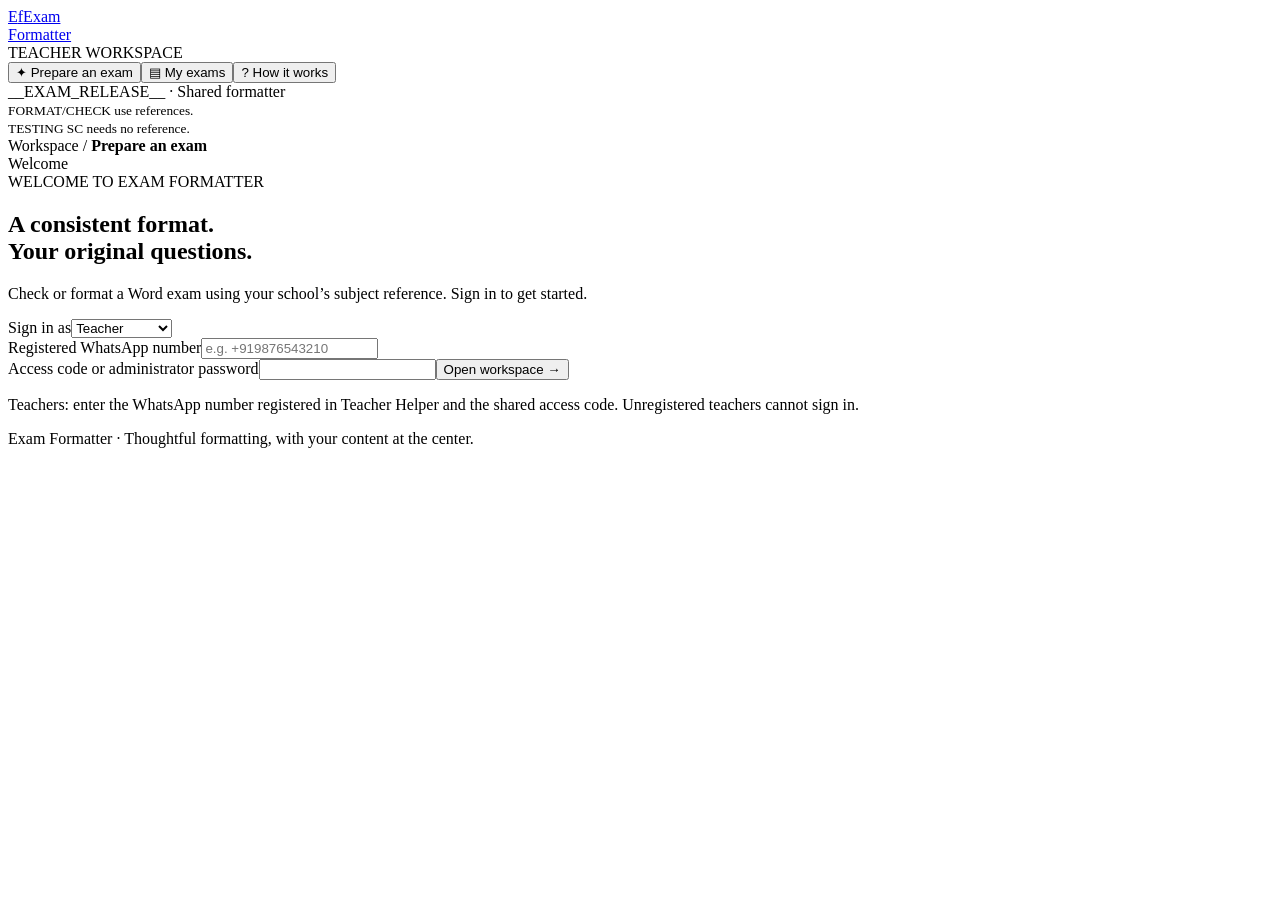
==== commit e9d17c0c: "Updated SPELLCHECK to TESTING SC" ====
--- a/web/index.html
+++ b/web/index.html
@@ -2,17 +2,17 @@
 <html lang="en"><head><meta charset="utf-8"><meta name="viewport" content="width=device-width, initial-scale=1"><title>Exam Formatter</title><link rel="stylesheet" href="/static/styles.css"><script defer src="/static/app.js"></script></head>
 <body>
 <div class="shell">
-<aside class="sidebar"><a class="brand" href="/"><span class="brand-icon">E<span>f</span></span><span>Exam<br>Formatter</span></a><div class="workspace-label">TEACHER WORKSPACE</div><nav><button class="nav active" data-view="workspace">✦ <span>Prepare an exam</span></button><button class="nav" data-view="history">▤ <span>My exams</span></button><button class="nav" data-view="help">? <span>How it works</span></button><button class="nav" id="admin-nav" data-view="admin" hidden>⚙ <span>Administration</span></button></nav><div class="sidebar-bottom"><span class="small-dot"></span> __EXAM_RELEASE__ · Shared formatter<br><small>FORMAT/CHECK use references.<br>Spellcheck needs no reference.</small></div></aside>
+<aside class="sidebar"><a class="brand" href="/"><span class="brand-icon">E<span>f</span></span><span>Exam<br>Formatter</span></a><div class="workspace-label">TEACHER WORKSPACE</div><nav><button class="nav active" data-view="workspace">✦ <span>Prepare an exam</span></button><button class="nav" data-view="history">▤ <span>My exams</span></button><button class="nav" data-view="help">? <span>How it works</span></button><button class="nav" id="admin-nav" data-view="admin" hidden>⚙ <span>Administration</span></button></nav><div class="sidebar-bottom"><span class="small-dot"></span> __EXAM_RELEASE__ · Shared formatter<br><small>FORMAT/CHECK use references.<br>TESTING SC needs no reference.</small></div></aside>
 <main>
 <header><span class="breadcrumb">Workspace <span>/</span> <strong id="page-label">Prepare an exam</strong></span><div class="account"><span id="role-label">Welcome</span><button id="logout" class="link-button" hidden>Sign out</button></div></header>
 <div id="notice" class="notice" role="status" hidden></div>
 <section id="login" class="login-panel"><div class="eyebrow">WELCOME TO EXAM FORMATTER</div><h1>A consistent format.<br>Your original questions.</h1><p>Check or format a Word exam using your school’s subject reference. Sign in to get started.</p><form id="login-form"><label for="login-role">Sign in as</label><select id="login-role"><option value="teacher">Teacher</option><option value="admin">Administrator</option></select><div id="teacher-number-field"><label for="whatsapp-number">Registered WhatsApp number</label><input id="whatsapp-number" type="tel" autocomplete="tel" placeholder="e.g. +919876543210" inputmode="tel" required></div><label for="password">Access code or administrator password</label><input id="password" type="password" autocomplete="current-password" required><button class="primary" type="submit">Open workspace <span>→</span></button></form><p class="fine">Teachers: enter the WhatsApp number registered in Teacher Helper and the shared access code. Unregistered teachers cannot sign in.</p></section>
 <div id="application" hidden>
-<section data-section="workspace" class="view"><div class="heading-row"><div><div class="eyebrow">LESS TIME ON LAYOUT</div><h1>Get your exam ready.</h1><p class="subtitle">Select Format Exam, Check Exam, or standalone Spellcheck. Spellcheck needs no subject reference.</p></div><span class="pill">WORD .DOCX</span></div>
-<div class="workspace-grid"><div class="card upload-card"><div class="card-heading"><span class="step-badge">01</span><div><h2>Prepare your exam</h2><p>Your questions and academic content stay yours.</p></div></div><form id="exam-form"><label for="reference">Subject and class</label><select id="reference" required><option value="">Choose a subject and class</option></select><p id="reference-note" class="fine"></p><label>What would you like to do?</label><div class="action-options"><label class="option"><input type="radio" name="kind" value="format" checked><span><strong>Format Exam</strong><small>Receive a revised Word file</small></span></label><label class="option"><input type="radio" name="kind" value="check"><span><strong>Check Exam</strong><small>Check first, without editing</small></span></label><label class="option"><input type="radio" name="kind" value="spellcheck"><span><strong>Spellcheck</strong><small>English/Hindi · no reference</small></span></label></div><label for="exam-file">Your exam file</label><label class="dropzone" id="dropzone" for="exam-file"><span class="file-icon">↥</span><strong id="file-label">Choose your Word document</strong><span>Click to browse or drop a file here</span><small id="size-label">.docx only · up to 15 MB</small><input id="exam-file" type="file" accept=".docx" required></label><div class="form-footer"><span class="fine">Your original file stays intact.</span><button class="primary" id="review-button" type="submit">Review &amp; start <span>→</span></button></div></form></div>
-<div class="right-column"><div class="card explain-card"><div class="eyebrow">FROM UPLOAD TO CLASSROOM</div><h2>A simple workflow.</h2><ol class="steps"><li><span>1</span><div><strong>Choose an action</strong><p>FORMAT/CHECK use a subject reference; Spellcheck does not.</p></div></li><li><span>2</span><div><strong>Confirm your Word file</strong><p>Check your selection before processing starts.</p></div></li><li><span>3</span><div><strong>Download and review</strong><p>Get a formatted exam or an actionable issues report.</p></div></li></ol></div><div class="review-note"><strong>A final review matters.</strong><p>Please review the returned document before sharing it with students. If required content is missing, you’ll receive an issues report to help you fix the original.</p></div><div id="current-job" class="card job-summary" hidden aria-live="polite"></div></div></div></section>
+<section data-section="workspace" class="view"><div class="heading-row"><div><div class="eyebrow">LESS TIME ON LAYOUT</div><h1>Get your exam ready.</h1><p class="subtitle">Select Format Exam, Check Exam, or standalone TESTING SC. TESTING SC needs no subject reference.</p></div><span class="pill">WORD .DOCX</span></div>
+<div class="workspace-grid"><div class="card upload-card"><div class="card-heading"><span class="step-badge">01</span><div><h2>Prepare your exam</h2><p>Your questions and academic content stay yours.</p></div></div><form id="exam-form"><label for="reference">Subject and class</label><select id="reference" required><option value="">Choose a subject and class</option></select><p id="reference-note" class="fine"></p><label>What would you like to do?</label><div class="action-options"><label class="option"><input type="radio" name="kind" value="format" checked><span><strong>Format Exam</strong><small>Receive a revised Word file</small></span></label><label class="option"><input type="radio" name="kind" value="check"><span><strong>Check Exam</strong><small>Check first, without editing</small></span></label><label class="option"><input type="radio" name="kind" value="spellcheck"><span><strong>TESTING SC</strong><small>English/Hindi · no reference</small></span></label></div><label for="exam-file">Your exam file</label><label class="dropzone" id="dropzone" for="exam-file"><span class="file-icon">↥</span><strong id="file-label">Choose your Word document</strong><span>Click to browse or drop a file here</span><small id="size-label">.docx only · up to 15 MB</small><input id="exam-file" type="file" accept=".docx" required></label><div class="form-footer"><span class="fine">Your original file stays intact.</span><button class="primary" id="review-button" type="submit">Review &amp; start <span>→</span></button></div></form></div>
+<div class="right-column"><div class="card explain-card"><div class="eyebrow">FROM UPLOAD TO CLASSROOM</div><h2>A simple workflow.</h2><ol class="steps"><li><span>1</span><div><strong>Choose an action</strong><p>FORMAT/CHECK use a subject reference; TESTING SC does not.</p></div></li><li><span>2</span><div><strong>Confirm your Word file</strong><p>Check your selection before processing starts.</p></div></li><li><span>3</span><div><strong>Download and review</strong><p>Get a formatted exam or an actionable issues report.</p></div></li></ol></div><div class="review-note"><strong>A final review matters.</strong><p>Please review the returned document before sharing it with students. If required content is missing, you’ll receive an issues report to help you fix the original.</p></div><div id="current-job" class="card job-summary" hidden aria-live="polite"></div></div></div></section>
 <section data-section="history" class="view" hidden><div class="eyebrow">YOUR WORKSPACE</div><h1>My exams</h1><p class="subtitle">Track progress, download results, or retry a safely failed request.</p><div id="job-list" class="job-list"></div><p class="fine">Files are retained for 7 days by default. History belongs to this signed-in browser session.</p></section>
-<section data-section="help" class="view" hidden><div class="eyebrow">A QUICK GUIDE</div><h1>From Word file to ready exam.</h1><div class="card help-card"><h2>Format Exam</h2><p>Submit your teacher-authored .docx file with the correct subject and class. The formatter follows your school’s reference while preserving questions, wording, language, answers, and figures. Review the result before using it.</p><h2>Check Exam</h2><p>Checks the file against the same reference without changing your original exam. You receive a clear result, and an issues report when changes are needed.</p><h2>Spellcheck</h2><p>Sign in, select Spellcheck, and upload a Word .docx file. English and Hindi spelling is supported, and no subject, grade, or reference exam is needed. Download both the corrected .docx and the spelling changes .txt report. Your original file stays intact.</p><h2>Understanding the result</h2><p><strong>ALL GOOD:</strong> Your exam is ready. <strong>FORMATTING:</strong> Some formatting needs attention, but you can proceed; review the issues report. <strong>STRUCTURAL:</strong> Fix the required issues and upload the corrected exam. An issues report is not a formatted exam.</p><h2>Using WhatsApp</h2><p>Send <strong>SPELLCHECK</strong> directly or say <strong>Hi</strong> and select Spellcheck, then attach a .docx document for English/Hindi corrections and both result files. For Format Exam or Check Exam, select the subject and class, attach a .docx document, and confirm. Say Hi at any stage to return to the main menu. A request already processing will still finish and send its result.</p><h2>Cancellation and retry</h2><p>A queued exam can be cancelled. Processing cannot be cancelled from this interface once it has started. A delivery retry sends the same saved file and does not format the exam again. If the processing status is unresolved, contact your administrator.</p></div></section>
+<section data-section="help" class="view" hidden><div class="eyebrow">A QUICK GUIDE</div><h1>From Word file to ready exam.</h1><div class="card help-card"><h2>Format Exam</h2><p>Submit your teacher-authored .docx file with the correct subject and class. The formatter follows your school’s reference while preserving questions, wording, language, answers, and figures. Review the result before using it.</p><h2>Check Exam</h2><p>Checks the file against the same reference without changing your original exam. You receive a clear result, and an issues report when changes are needed.</p><h2>TESTING SC</h2><p>Sign in, select TESTING SC, and upload a Word .docx file. English and Hindi spelling is supported, and no subject, grade, or reference exam is needed. Download both the corrected .docx and the spelling changes .txt report. Your original file stays intact.</p><h2>Understanding the result</h2><p><strong>ALL GOOD:</strong> Your exam is ready. <strong>FORMATTING:</strong> Some formatting needs attention, but you can proceed; review the issues report. <strong>STRUCTURAL:</strong> Fix the required issues and upload the corrected exam. An issues report is not a formatted exam.</p><h2>Using WhatsApp</h2><p>Send <strong>TESTING SC</strong> directly or say <strong>Hi</strong> and select TESTING SC, then attach a .docx document for English/Hindi corrections and both result files. For Format Exam or Check Exam, select the subject and class, attach a .docx document, and confirm. Say Hi at any stage to return to the main menu. A request already processing will still finish and send its result.</p><h2>Cancellation and retry</h2><p>A queued exam can be cancelled. Processing cannot be cancelled from this interface once it has started. A delivery retry sends the same saved file and does not format the exam again. If the processing status is unresolved, contact your administrator.</p></div></section>
 <section data-section="admin" class="view" hidden><div class="eyebrow">ADMINISTRATION</div><h1>References &amp; activity</h1><p class="subtitle">Manage subject formats and review service activity.</p><div id="admin-status" class="fine"></div><div id="costs" class="cost-grid"></div><div class="admin-grid"><div class="card"><h2>Subject references</h2><p class="fine">Enable a reference after staff validation. English starts disabled.</p><div id="admin-references"></div></div><div class="card"><h2>Add or replace a reference</h2><form id="reference-form"><label for="ref-subject">Subject</label><input id="ref-subject" required maxlength="80" placeholder="e.g. Mathematics"><label for="ref-grade">Class</label><input id="ref-grade" required maxlength="20" placeholder="e.g. 10"><label for="ref-file">Reference Word file</label><input type="file" id="ref-file" accept=".docx" required><label class="checkbox"><input type="checkbox" id="ref-enabled">Validated and ready for teachers</label><button class="primary">Save reference</button></form></div></div><div class="card"><h2>Add Teacher</h2><p class="fine">Register a teacher in the shared Teacher Helper database. Only administrators can add teachers.</p><form id="teacher-form"><label for="teacher-whatsapp">WhatsApp number</label><input id="teacher-whatsapp" type="tel" inputmode="tel" placeholder="e.g. +919876543210" required maxlength="30"><label for="teacher-name">Teacher name</label><input id="teacher-name" required maxlength="255"><label for="teacher-grade">Default grade</label><input id="teacher-grade" required maxlength="100" placeholder="e.g. 10"><label for="teacher-subject">Default subject</label><input id="teacher-subject" required maxlength="100" placeholder="e.g. Mathematics"><button class="primary" type="submit" id="add-teacher-submit">Add Teacher</button></form></div><div class="card admin-jobs"><h2>All requests</h2><div id="admin-jobs"></div></div><details class="card"><summary>Activity log</summary><pre id="activity"></pre></details></section>
 </div><footer>Exam Formatter <span>·</span> Thoughtful formatting, with your content at the center.</footer>
 </main></div>
